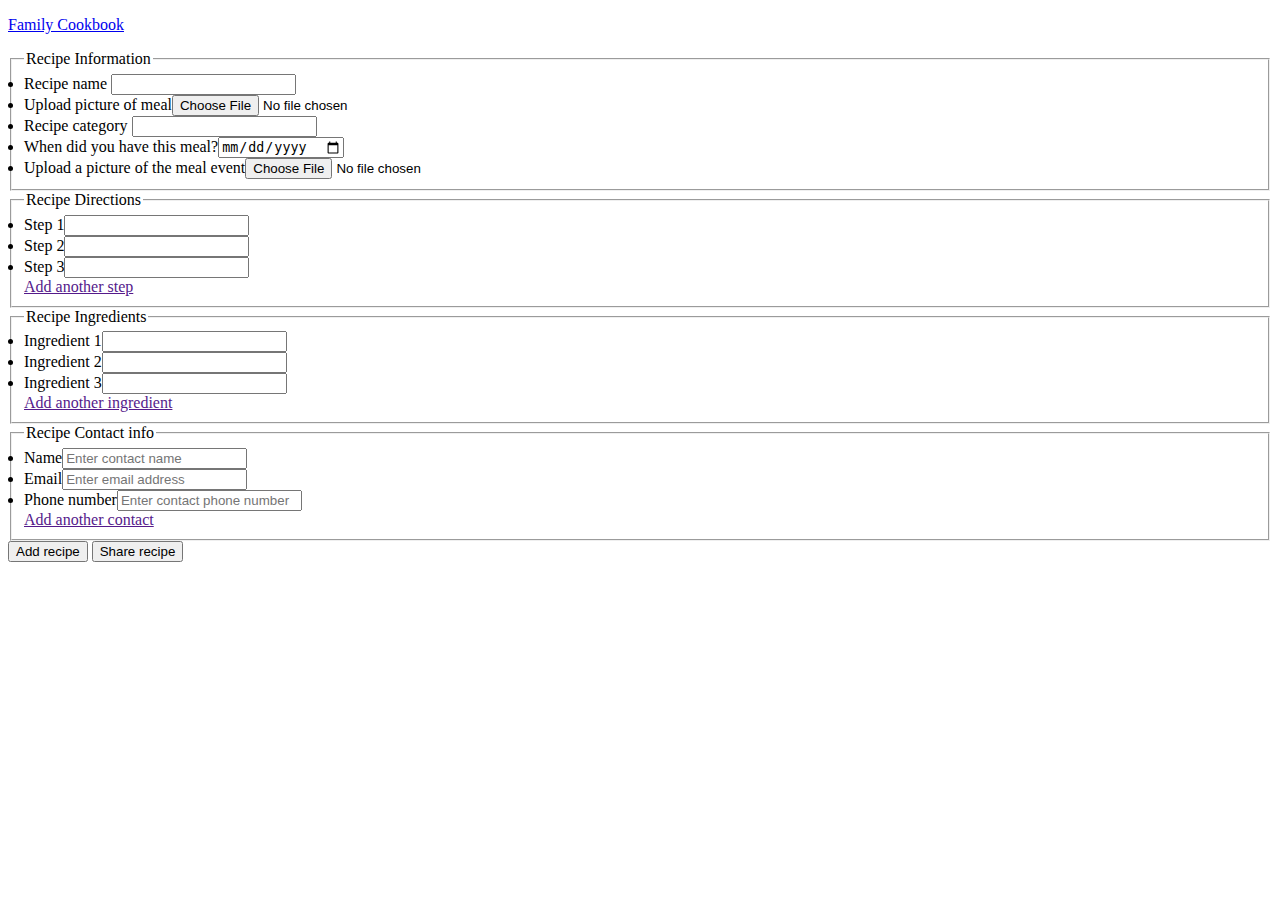
==== add-recipe.html @ 4e1d695a "FamilyCookBook push" ====
<!doctype html>
<html>
<head>
	<meta charset="utf-8">
	<title>jQuery UI Accordion - Default functionality</title>
	<link rel="stylesheet" href="css/ui-lightness/jquery-ui-1.8.16.custom.css">
	<link rel="stylesheet" href="starbuzz.css">
	<script src="jquery.js"></script>
	<script src="development-bundle/ui/jquery.ui.core.js"></script>
	<script src="development-bundle/ui/jquery.ui.widget.js"></script>
	<script src="development-bundle/ui/jquery.ui.accordion.js"></script>
	<script src="development-bundle/ui/jquery.ui.dialog.js"></script>
	<script>
	function addR(){
	$("#addRecipe-form").html("<p>Your recipe has been added</p>");	
	}
	</script>
</head>
<body>


<div id ="allcontent" class = "add_recipe">
<div id="header">
	<p id="family"><a href = "home.html">Family Cookbook </a></p>
    </div>
<div id="addRecipe-form" title="Share recipe with others outside your network">
	<form id ="recipe">
	<fieldset>
		<legend>Recipe Information</legend>
		<li><label>Recipe name</label>
		<input id = "recipename" type ="text" placeholder = ""></input></li>
		<li><label>Upload picture of meal</label><input id =" recipe_pic" type = "file" /></li>
		<li><label>Recipe category </label><input id = "recipe_cat" type = "text" placeholder = "" width ="10px"/></li>
		<li>
		<label>When did you have this meal?</label><input id = "date_picker" type = "date" placeholder = "When did you create this meail" /></li>
		<li><label>Upload a picture of the meal event</label><input id ="memories" type ="file"/></li>
	</fieldset>
	<fieldset>
	<legend>Recipe Directions</legend>
		<li><label>Step 1</label><input id = "Step 1" type ="text" placeholder = ""/></li>
		<li><label>Step 2</label><input id = "Step 2" type = "text" placeholder = "" /></li>
		<li><label>Step 3</label><input id = "Step 3" type = "text" placeholder = "" /></li>
		<a href = "">Add another step</a>
	</fieldset>
	
	<fieldset>
	<legend>Recipe Ingredients</legend>
		<li><label>Ingredient 1</label><input id = "ing 1" type ="text" placeholder = "" /></li>
		<li><label>Ingredient 2</label><input id = "ing 2" type = "text" placeholder = "" /></li>
		<li><label>Ingredient 3</label><input id = "ing 3" type = "text" placeholder = "" /></li>	
		<a href = "">Add another ingredient</a>
	</fieldset>
	
	
	<fieldset>
	<legend>Recipe Contact info</legend>
		<li><label>Name</label><input id = "contact_name" type ="text" placeholder = "Enter contact name" /></li>
		<li><label>Email</label><input id = "contact_email" type = "email" placeholder = "Enter email address " /></li>
		<li><label>Phone number</label><input id = "contact_phone" type = "text" placeholder = "Enter contact phone number" /></li>	
		<a href = "">Add another contact</a>

	</fieldset>
	</form>
</div>
<button id="addRecipe" onclick="addR()">Add recipe</button>
<button id="create-user">Share recipe</button>

</body>
</html>
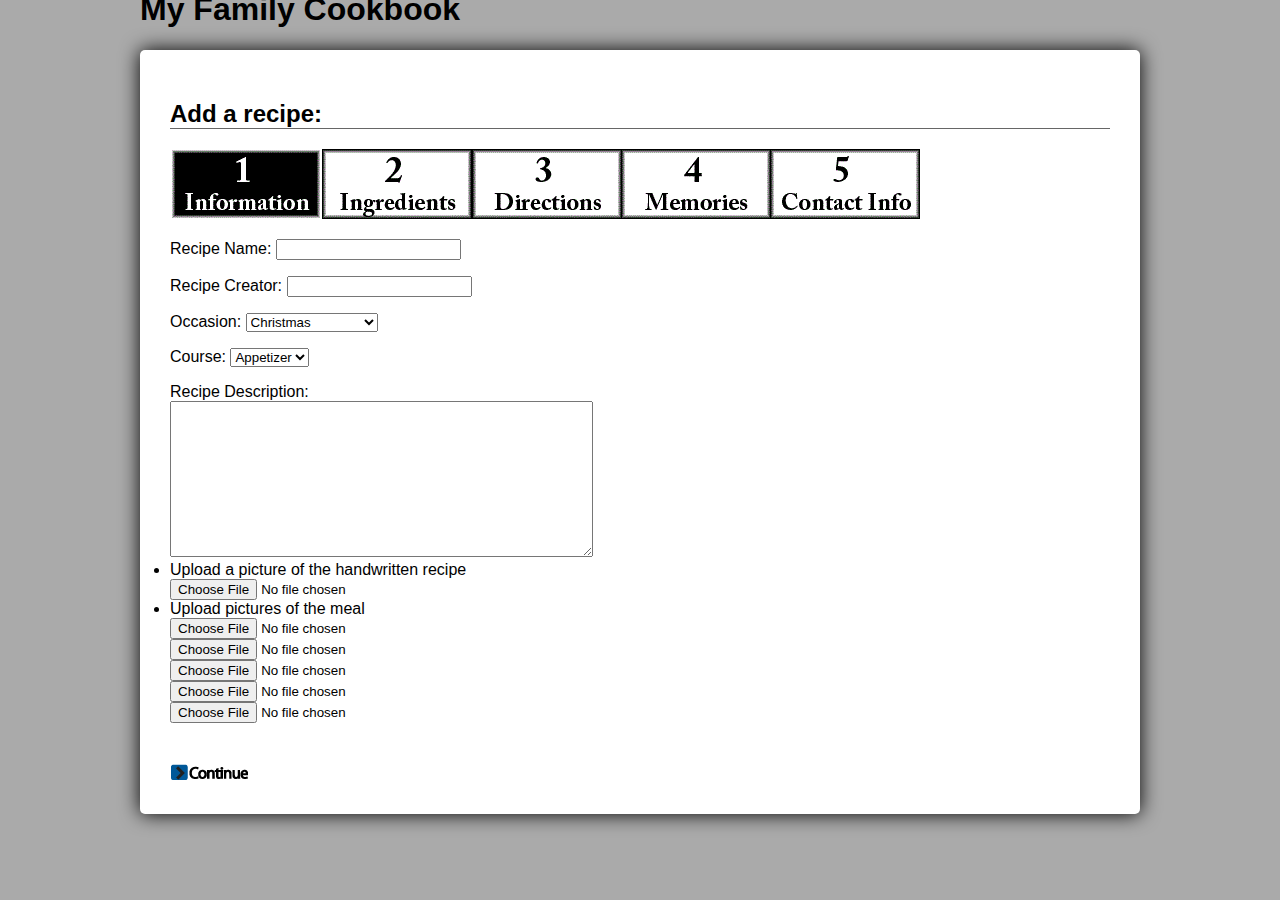
==== commit a09c82ca: "Just added add_recipe.html" ====
--- a/add-recipe.html
+++ b/add-recipe.html
@@ -2,68 +2,318 @@
 <html>
 <head>
 	<meta charset="utf-8">
-	<title>jQuery UI Accordion - Default functionality</title>
+	<title>Add a recipe</title>
 	<link rel="stylesheet" href="css/ui-lightness/jquery-ui-1.8.16.custom.css">
 	<link rel="stylesheet" href="starbuzz.css">
-	<script src="jquery.js"></script>
-	<script src="development-bundle/ui/jquery.ui.core.js"></script>
-	<script src="development-bundle/ui/jquery.ui.widget.js"></script>
-	<script src="development-bundle/ui/jquery.ui.accordion.js"></script>
-	<script src="development-bundle/ui/jquery.ui.dialog.js"></script>
-	<script>
-	function addR(){
-	$("#addRecipe-form").html("<p>Your recipe has been added</p>");	
-	}
-	</script>
+	<script src="js/jquery.js"></script>
+       
+<style>
+body{
+		background-color:#aaaaaa;
+		font-family:Arial, sans-serif;
+		}
+
+	#container{
+		width:1000px;
+		margin:-30px auto 0 auto;
+		background-color:#aaaaaa;
+
+		}
+
+
+
+    img{
+    	border-style:none;
+    	}
+
+
+
+
+
+	.display-none{
+		display:none;
+		}
+
+	#middle{
+		clear:both;
+		background-color:#ffffff;
+		-moz-border-radius: 5px;
+		-webkit-border-radius: 5px;
+		-moz-box-shadow: 0px 0px 20px #000;
+		-webkit-box-shadow: 0px 0px 20px #000;
+		}
+
+	#form{
+		padding:3%;
+		}
+
+	.underline{
+		border-style:solid;
+		border-width:0 0 1px 0;
+		border-color:#666666;
+		}
+
+	.block{
+		display:block;
+		}
+
+	.next-button{
+		clear:both;
+		margin:40px 0 0 0;
+		}
+
+</style>
+<script>
+$(document).ready(function(){
+		$('a#next1').click(function(){
+			$('div#first').removeClass('block').addClass('display-none');
+			$('div#second').removeClass('display-none').addClass('block');
+			$('#formsteps').html('<img src="img/formsteps2.gif" alt="form steps 2">');
+		});// of click(
+
+		$('a#back1').click(function(){
+			$('div#first').removeClass('display-none').addClass('block');
+			$('div#second').removeClass('block').addClass('display-none');
+			$('span#formsteps').html('<img src="img/formsteps1.gif" alt="form steps 1">');
+		});// of click(
+
+
+		$('a#next2').click(function(){
+			$('div#second').removeClass('block').addClass('display-none');
+			$('div#third').removeClass('display-none').addClass('block');
+			$('#formsteps').html('<img src="img/formsteps3.gif" alt="form steps 3">');
+		});// of click(
+
+		$('a#back2').click(function(){
+			$('div#second').removeClass('display-none').addClass('block');
+			$('div#third').removeClass('block').addClass('display-none');
+			$('#formsteps').html('<img src="img/formsteps2.gif" alt="form steps 2">');
+		});// of click(
+
+		$('a#next3').click(function(){
+			$('div#third').removeClass('block').addClass('display-none');
+			$('div#fourth').removeClass('display-none').addClass('block');
+			$('#formsteps').html('<img src="img/formsteps4.gif" alt="form steps 3">');
+		});// of click(
+
+		$('a#back3').click(function(){
+			$('div#third').removeClass('display-none').addClass('block');
+			$('div#fourth').removeClass('block').addClass('display-none');
+			$('#formsteps').html('<img src="img/formsteps3.gif" alt="form steps 2">');
+		});// of click(
+
+		$('a#next4').click(function(){
+			$('div#fourth').removeClass('block').addClass('display-none');
+			$('div#fifth').removeClass('display-none').addClass('block');
+			$('#formsteps').html('<img src="img/formsteps5.gif" alt="form steps 3">');
+		});// of click(
+
+		$('a#back4').click(function(){
+			$('div#fourth').removeClass('display-none').addClass('block');
+			$('div#fifth').removeClass('block').addClass('display-none');
+			$('#formsteps').html('<img src="img/formsteps4.gif" alt="form steps 2">');
+		});// of click(
+			}); // end of $(
+</script>
 </head>
 <body>
-
-
-<div id ="allcontent" class = "add_recipe">
-<div id="header">
-	<p id="family"><a href = "home.html">Family Cookbook </a></p>
-    </div>
-<div id="addRecipe-form" title="Share recipe with others outside your network">
-	<form id ="recipe">
-	<fieldset>
-		<legend>Recipe Information</legend>
-		<li><label>Recipe name</label>
-		<input id = "recipename" type ="text" placeholder = ""></input></li>
-		<li><label>Upload picture of meal</label><input id =" recipe_pic" type = "file" /></li>
-		<li><label>Recipe category </label><input id = "recipe_cat" type = "text" placeholder = "" width ="10px"/></li>
-		<li>
-		<label>When did you have this meal?</label><input id = "date_picker" type = "date" placeholder = "When did you create this meail" /></li>
-		<li><label>Upload a picture of the meal event</label><input id ="memories" type ="file"/></li>
-	</fieldset>
-	<fieldset>
-	<legend>Recipe Directions</legend>
-		<li><label>Step 1</label><input id = "Step 1" type ="text" placeholder = ""/></li>
-		<li><label>Step 2</label><input id = "Step 2" type = "text" placeholder = "" /></li>
-		<li><label>Step 3</label><input id = "Step 3" type = "text" placeholder = "" /></li>
-		<a href = "">Add another step</a>
-	</fieldset>
-	
-	<fieldset>
-	<legend>Recipe Ingredients</legend>
-		<li><label>Ingredient 1</label><input id = "ing 1" type ="text" placeholder = "" /></li>
-		<li><label>Ingredient 2</label><input id = "ing 2" type = "text" placeholder = "" /></li>
-		<li><label>Ingredient 3</label><input id = "ing 3" type = "text" placeholder = "" /></li>	
-		<a href = "">Add another ingredient</a>
-	</fieldset>
-	
-	
-	<fieldset>
-	<legend>Recipe Contact info</legend>
-		<li><label>Name</label><input id = "contact_name" type ="text" placeholder = "Enter contact name" /></li>
-		<li><label>Email</label><input id = "contact_email" type = "email" placeholder = "Enter email address " /></li>
-		<li><label>Phone number</label><input id = "contact_phone" type = "text" placeholder = "Enter contact phone number" /></li>	
-		<a href = "">Add another contact</a>
-
-	</fieldset>
-	</form>
-</div>
-<button id="addRecipe" onclick="addR()">Add recipe</button>
-<button id="create-user">Share recipe</button>
-
+<div id="container">
+	<div id="header">
+		<h1>
+		My Family Cookbook
+		</h1>
+	</div><!--end of header div-->
+	<div id="middle">
+		<div id="form">
+			<h2 class="underline">
+			Add a recipe:
+			</h2>
+			<span id="formsteps">
+			<img src="img/formsteps1.gif" alt="form steps">
+			</span>
+			<form action="home.html" method="post" name="ajaxish" id="ajaxish">
+			<div id="first" class="block">
+			<p>
+			Recipe Name:    <input type="text" id="fname" name="rname">
+			</p>
+			<p>
+			Recipe Creator: <input type="text" id="fname" name="rcreator">
+			</p>
+			<p>
+			Occasion: <select name="work">
+				<option value="Christmas">Christmas</option>
+				<option value="Thanksgiving">Thanksgiving</option>
+				<option value="Birthday">Birthday</option>
+				<option value="Illness">Illness</option>
+				<option value="Hannukah">Hannukah</option>
+				<option value="Independence Day">Independence day</option>
+				<option value="Barbecue">Barbecue</option>
+			</select>
+			</p>
+			<p>
+			Course: <select name="work2">
+				<option value="Appetizer">Appetizer</option>
+				<option value="Breakfast">Breakfast</option>
+				<option value="Lunch">Lunch</option>
+				<option value="Dinner">Dinner</option>
+				<option value="Dessert">Dessert</option>
+			</select>
+			</p>
+			Recipe Description: <br>
+			<textarea rows="10" cols="50">
+			</textarea>
+			<li><label>Upload a picture of the handwritten recipe</label>
+			<br>
+			<input id =" recipe_pic" type = "file" /></li>
+			<li><label>Upload pictures of the meal</label>
+			<br>
+			<input id =" recipe_pic" type = "file" /></li>
+			<input id =" recipe_pic" type = "file" /></li>
+			<br>
+			<input id =" recipe_pic" type = "file" /></li>
+			<br>
+			<input id =" recipe_pic" type = "file" /></li>
+			<br>
+			<input id =" recipe_pic" type = "file" /></li>
+			<div class="next-button">
+ 			<a id="next1" href="#"><img src="img/continue.gif" alt="next button"></a>
+ 			</div><!--end of next-button div-->
+			</div><!--end of first div-->
+			<div id="second" class="display-none">
+			<table border="1">
+			<tr>
+			<th>Amount</th>
+			<th>Unit</th>
+			<th>Ingredient</th>
+			<th>Info</th>
+			</tr>
+			<tr>
+			<td><input type="text" id="amnt1" size="8"></td>
+			<td><input type="text" id="amnt1" size="8"></td>
+			<td><input type="text" id="amnt1" size="15"></td>
+			<td><input type="text" id="amnt1" size="30"></td>
+			</tr>
+			<tr>
+			<td><input type="text" id="amnt1" size="8"></td>
+			<td><input type="text" id="amnt1" size="8"></td>
+			<td><input type="text" id="amnt1" size="15"></td>
+			<td><input type="text" id="amnt1" size="30"></td>
+			</tr>
+			<tr>
+			<td><input type="text" id="amnt1" size="8"></td>
+			<td><input type="text" id="amnt1" size="8"></td>
+			<td><input type="text" id="amnt1" size="15"></td>
+			<td><input type="text" id="amnt1" size="30"></td>
+			</tr>
+			<tr>
+			<td><input type="text" id="amnt1" size="8"></td>
+			<td><input type="text" id="amnt1" size="8"></td>
+			<td><input type="text" id="amnt1" size="15"></td>
+			<td><input type="text" id="amnt1" size="30"></td>
+			</tr>
+			<tr>
+			<td><input type="text" id="amnt1" size="8"></td>
+			<td><input type="text" id="amnt1" size="8"></td>
+			<td><input type="text" id="amnt1" size="15"></td>
+			<td><input type="text" id="amnt1" size="30"></td>
+			</tr>
+			<tr>
+			<td><input type="text" id="amnt1" size="8"></td>
+			<td><input type="text" id="amnt1" size="8"></td>
+			<td><input type="text" id="amnt1" size="15"></td>
+			<td><input type="text" id="amnt1" size="30"></td>
+			</tr>
+			<tr>
+			<td><input type="text" id="amnt1" size="8"></td>
+			<td><input type="text" id="amnt1" size="8"></td>
+			<td><input type="text" id="amnt1" size="15"></td>
+			<td><input type="text" id="amnt1" size="30"></td>
+			</tr>
+			</table>
+
+			<div class="next-button">
+ 			<a id="back1" href="#"><img src="img/back.gif" alt="back button"></a>
+ 			<a id="next2" href="#"><img src="img/continue.gif" alt="next button"></a>
+ 			</div><!--end of next-button div-->
+			</div><!--end of second div-->
+			<div id="third" class="display-none">
+			<p>Directions:<br>
+			<table border="1">
+			<tr>
+			<th>Step</th>
+			<th>Description</th>
+			</tr>
+			<tr>
+			<td>1</td>
+			<td><input type="text" id="amnt1" size="100"></td>
+			</tr>
+			<tr>
+			<td>2</td>
+			<td><input type="text" id="amnt1" size="100"></td>
+			</tr>
+			<tr>
+			<td>3</td>
+			<td><input type="text" id="amnt1" size="100"></td>
+			</tr>
+			<tr>
+			<td>4</td>
+			<td><input type="text" id="amnt1" size="100"></td>
+			</tr>
+			<tr>
+			<td>5</td>
+			<td><input type="text" id="amnt1" size="100"></td>
+			</tr>
+			<tr>
+			<td>6</td>
+			<td><input type="text" id="amnt1" size="100"></td>
+			</tr>
+			<tr>
+			<td>7</td>
+			<td><input type="text" id="amnt1" size="100"></td>
+			</tr>
+			</table>
+			</p>
+			<div class="next-button">
+ 			<a id="back2" href="#"><img src="img/back.gif" alt="back button"></a>
+ 			<a id="next3" href="#"><img src="img/continue.gif" alt="next button"></a>
+ 			</div><!--end of next-button div-->
+			</div><!--end of third div-->
+			<div id="fourth" class="display-none">
+			<p>Memories:<br>
+			<input type="text" id="date" size="50" placeholder="Enter date of memory event" onclick="this.value'';">
+			<input type="text" id="descript" size="100" placeholder="Enter description of memory event" onclick="this.value'';">
+			<br/>
+			<p>Upload a picture or video</p>
+			<input id ="memory_pic1" type = "file" /></li>
+			<input id ="memory_pic2" type = "file" /></li>
+			<input id ="memory_pic3" type = "file" /></li>
+			<br/>
+			<a href="#">Add Another Memory</a>
+			</p>
+			<div class="next-button">
+ 			<a id="back3" href="#"><img src="img/back.gif" alt="back button"></a>
+ 			<a id="next4" href="#"><img src="img/continue.gif" alt="next button"></a>
+			</div></div>
+			<div id="fifth" class="display-none">
+			<p>Contact Info:<br>
+			<p>
+			Contact Name:    <input type="text" id="fname" name="rname">
+			</p>
+			<p>
+			Email Address:    <input type="text" id="fname" name="rname">
+			</p>
+			<p>
+			Phone Number:    <input type="text" id="fname" name="rname">
+			</p>
+			</p>
+			<div class="next-button">
+ 			<a id="back4" href="#"><img src="img/back.gif" alt="back button"></a>
+ 			<input type="submit" name="submit" id="submit" value="Submit" onclick="alert('Your recipe has been added to your family cookbook!');">
+			</div>
+			</div>
+			</form>
+			</div><!--end of form div-->
+			</div><!--end of middle div-->
+			</div><!--end of container div-->
 </body>
 </html>
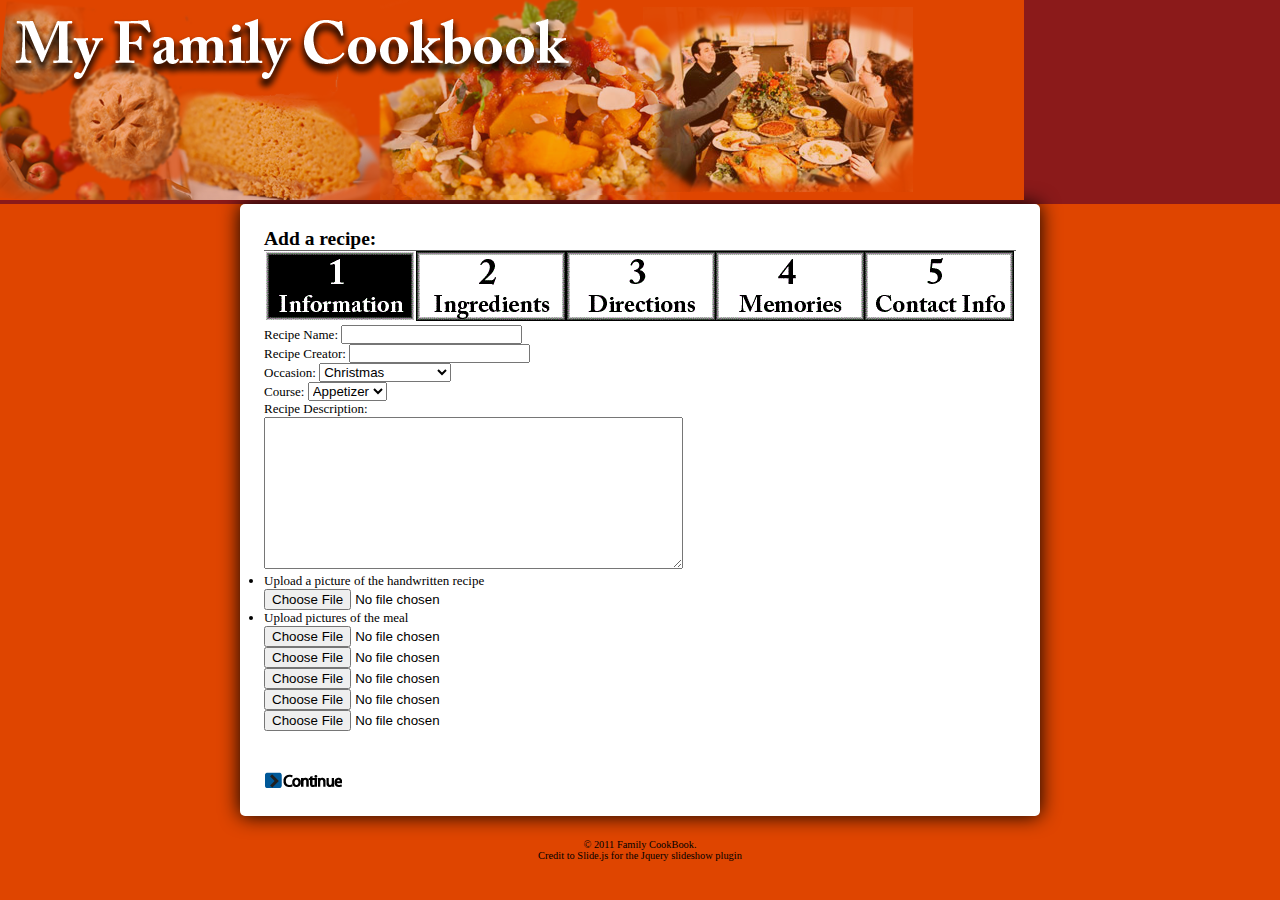
==== commit a47d1c82: "Integrated new templates from Thang and fixed some changes with javascript from templates`" ====
--- a/add-recipe.html
+++ b/add-recipe.html
@@ -4,65 +4,9 @@
 	<meta charset="utf-8">
 	<title>Add a recipe</title>
 	<link rel="stylesheet" href="css/ui-lightness/jquery-ui-1.8.16.custom.css">
-	<link rel="stylesheet" href="starbuzz.css">
+	<link rel="stylesheet" href="css/Template.css">
+	<link rel="stylesheet" href="css/add-recipe.css">
 	<script src="js/jquery.js"></script>
-       
-<style>
-body{
-		background-color:#aaaaaa;
-		font-family:Arial, sans-serif;
-		}
-
-	#container{
-		width:1000px;
-		margin:-30px auto 0 auto;
-		background-color:#aaaaaa;
-
-		}
-
-
-
-    img{
-    	border-style:none;
-    	}
-
-
-
-
-
-	.display-none{
-		display:none;
-		}
-
-	#middle{
-		clear:both;
-		background-color:#ffffff;
-		-moz-border-radius: 5px;
-		-webkit-border-radius: 5px;
-		-moz-box-shadow: 0px 0px 20px #000;
-		-webkit-box-shadow: 0px 0px 20px #000;
-		}
-
-	#form{
-		padding:3%;
-		}
-
-	.underline{
-		border-style:solid;
-		border-width:0 0 1px 0;
-		border-color:#666666;
-		}
-
-	.block{
-		display:block;
-		}
-
-	.next-button{
-		clear:both;
-		margin:40px 0 0 0;
-		}
-
-</style>
 <script>
 $(document).ready(function(){
 		$('a#next1').click(function(){
@@ -117,12 +61,13 @@
 </script>
 </head>
 <body>
+<div id="wrap">
 <div id="container">
-	<div id="header">
-		<h1>
-		My Family Cookbook
-		</h1>
-	</div><!--end of header div-->
+<div id="header">
+	<a href="home.html"> 
+		<img src="img/banner.png" alt="My Family Cookbook Banner" width="1024" height="200" />
+	</a>
+    </div><!--end of header div-->
 	<div id="middle">
 		<div id="form">
 			<h2 class="underline">
@@ -315,5 +260,11 @@
 			</div><!--end of form div-->
 			</div><!--end of middle div-->
 			</div><!--end of container div-->
+
+</div>
+<div id="footer">
+<br>&copy 2011 Family CookBook.</p>
+<p>Credit to Slide.js for the Jquery slideshow plugin</p>
+</div>
 </body>
 </html>
--- a/css/Template.css
+++ b/css/Template.css
@@ -0,0 +1,32 @@
+* {margin:0;padding:0;}
+html{
+	height: 100%;
+}
+
+body {
+	height: 100%;
+    background-color: #DF4500;
+    font-family: Georgia,"Times New Roman",Times,serif;
+    font-size: small;
+}
+#header {
+    height: auto;
+    color: #EFE5D0;
+    background-color: #8B1A1A;
+}
+#family {
+    font-size: 200%;
+}
+#allcontent {
+    background-color: #DF4500;
+}
+#wrap {
+	min-height: 92%;
+}
+	
+#footer {
+	position: relative;
+	clear:both;
+    font-size: 80%;
+    text-align: center;
+}
--- a/css/add-recipe.css
+++ b/css/add-recipe.css
@@ -0,0 +1,43 @@
+
+    img{
+    	border-style:none;
+    	}
+
+
+
+
+
+	.display-none{
+		display:none;
+		}
+
+	#middle{
+		width:800px;
+		margin-left:auto;
+		margin-right:auto;
+		clear:both;
+		background-color:#ffffff;
+		-moz-border-radius: 5px;
+		-webkit-border-radius: 5px;
+		-moz-box-shadow: 0px 0px 20px #000;
+		-webkit-box-shadow: 0px 0px 20px #000;
+		}
+
+	#form{
+		padding:3%;
+		}
+
+	.underline{
+		border-style:solid;
+		border-width:0 0 1px 0;
+		border-color:#666666;
+		}
+
+	.block{
+		display:block;
+		}
+
+	.next-button{
+		clear:both;
+		margin:40px 0 0 0;
+		}
